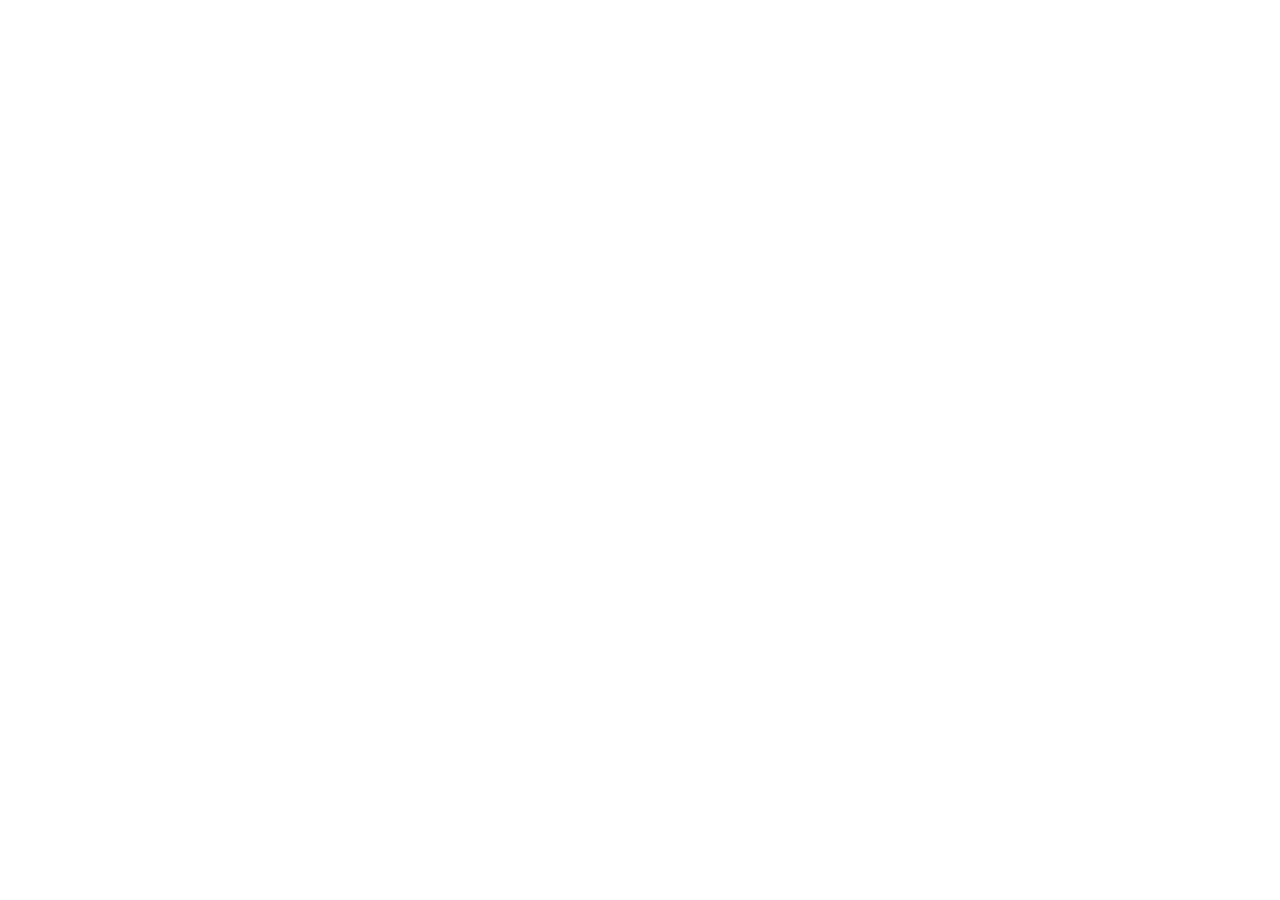
==== docs/index.html @ deb44f79 "Primer commit" ====
<!doctype html><html lang="en"><head><meta charset="utf-8"/><link rel="icon" href="/favicon.ico"/><meta name="viewport" content="width=device-width,initial-scale=1"/><meta name="theme-color" content="#000000"/><meta name="description" content="Web site created using create-react-app"/><link rel="apple-touch-icon" href="/logo192.png"/><link rel="manifest" href="/manifest.json"/><link rel="stylesheet" href="https://cdnjs.cloudflare.com/ajax/libs/animate.css/4.1.1/animate.min.css"/><title>Gif Search App</title><link href="/static/css/main.58cedaf7.chunk.css" rel="stylesheet"></head><body><noscript>You need to enable JavaScript to run this app.</noscript><div id="root"></div><script>!function(e){function r(r){for(var n,i,l=r[0],f=r[1],a=r[2],c=0,s=[];c<l.length;c++)i=l[c],Object.prototype.hasOwnProperty.call(o,i)&&o[i]&&s.push(o[i][0]),o[i]=0;for(n in f)Object.prototype.hasOwnProperty.call(f,n)&&(e[n]=f[n]);for(p&&p(r);s.length;)s.shift()();return u.push.apply(u,a||[]),t()}function t(){for(var e,r=0;r<u.length;r++){for(var t=u[r],n=!0,l=1;l<t.length;l++){var f=t[l];0!==o[f]&&(n=!1)}n&&(u.splice(r--,1),e=i(i.s=t[0]))}return e}var n={},o={1:0},u=[];function i(r){if(n[r])return n[r].exports;var t=n[r]={i:r,l:!1,exports:{}};return e[r].call(t.exports,t,t.exports,i),t.l=!0,t.exports}i.m=e,i.c=n,i.d=function(e,r,t){i.o(e,r)||Object.defineProperty(e,r,{enumerable:!0,get:t})},i.r=function(e){"undefined"!=typeof Symbol&&Symbol.toStringTag&&Object.defineProperty(e,Symbol.toStringTag,{value:"Module"}),Object.defineProperty(e,"__esModule",{value:!0})},i.t=function(e,r){if(1&r&&(e=i(e)),8&r)return e;if(4&r&&"object"==typeof e&&e&&e.__esModule)return e;var t=Object.create(null);if(i.r(t),Object.defineProperty(t,"default",{enumerable:!0,value:e}),2&r&&"string"!=typeof e)for(var n in e)i.d(t,n,function(r){return e[r]}.bind(null,n));return t},i.n=function(e){var r=e&&e.__esModule?function(){return e.default}:function(){return e};return i.d(r,"a",r),r},i.o=function(e,r){return Object.prototype.hasOwnProperty.call(e,r)},i.p="/";var l=this["webpackJsonpintro-js"]=this["webpackJsonpintro-js"]||[],f=l.push.bind(l);l.push=r,l=l.slice();for(var a=0;a<l.length;a++)r(l[a]);var p=f;t()}([])</script><script src="/static/js/2.83ce397b.chunk.js"></script><script src="/static/js/main.bc030091.chunk.js"></script></body></html>
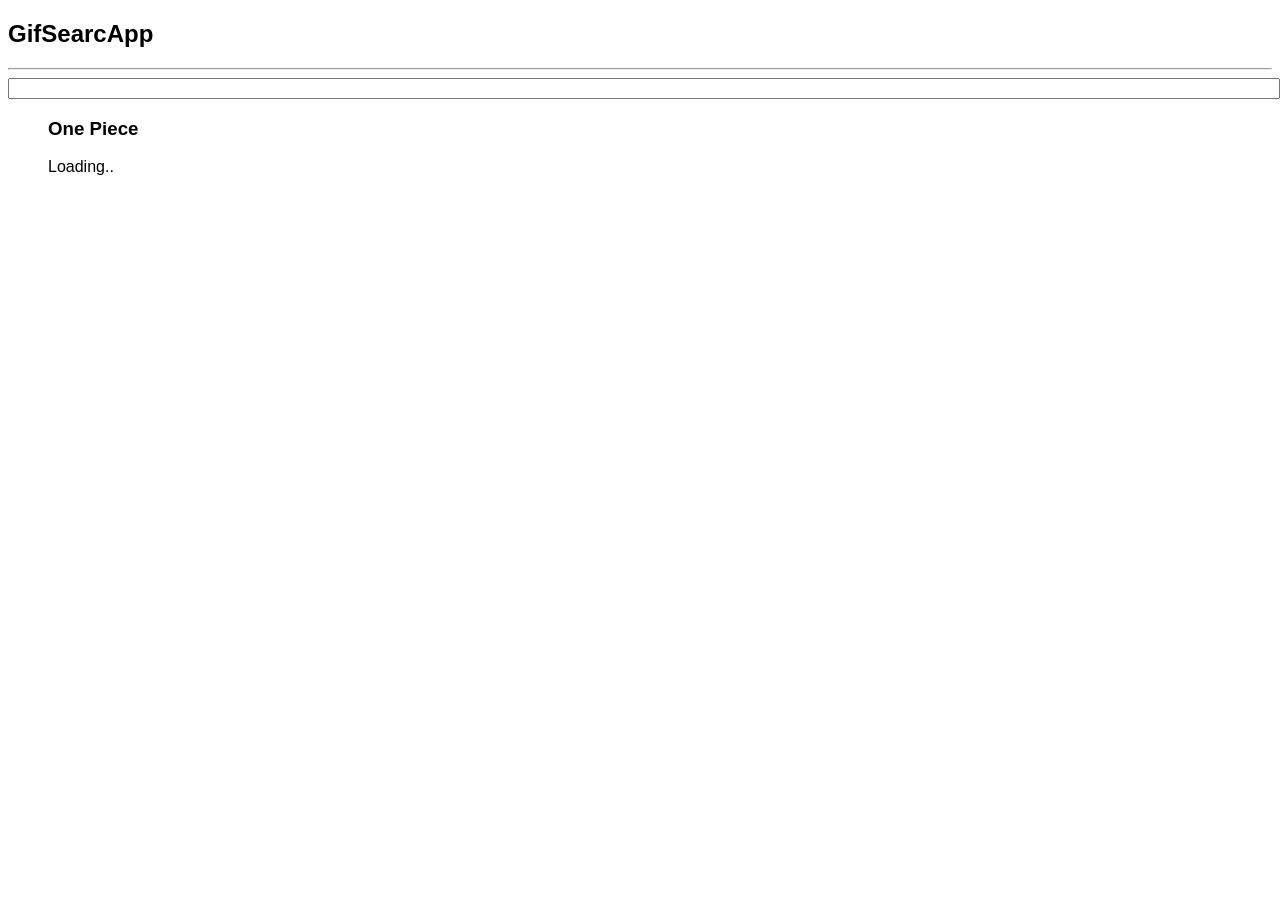
==== commit 02172ac8: "index.html actualizado" ====
--- a/docs/index.html
+++ b/docs/index.html
@@ -1 +1,24 @@
-<!doctype html><html lang="en"><head><meta charset="utf-8"/><link rel="icon" href="/favicon.ico"/><meta name="viewport" content="width=device-width,initial-scale=1"/><meta name="theme-color" content="#000000"/><meta name="description" content="Web site created using create-react-app"/><link rel="apple-touch-icon" href="/logo192.png"/><link rel="manifest" href="/manifest.json"/><link rel="stylesheet" href="https://cdnjs.cloudflare.com/ajax/libs/animate.css/4.1.1/animate.min.css"/><title>Gif Search App</title><link href="/static/css/main.58cedaf7.chunk.css" rel="stylesheet"></head><body><noscript>You need to enable JavaScript to run this app.</noscript><div id="root"></div><script>!function(e){function r(r){for(var n,i,l=r[0],f=r[1],a=r[2],c=0,s=[];c<l.length;c++)i=l[c],Object.prototype.hasOwnProperty.call(o,i)&&o[i]&&s.push(o[i][0]),o[i]=0;for(n in f)Object.prototype.hasOwnProperty.call(f,n)&&(e[n]=f[n]);for(p&&p(r);s.length;)s.shift()();return u.push.apply(u,a||[]),t()}function t(){for(var e,r=0;r<u.length;r++){for(var t=u[r],n=!0,l=1;l<t.length;l++){var f=t[l];0!==o[f]&&(n=!1)}n&&(u.splice(r--,1),e=i(i.s=t[0]))}return e}var n={},o={1:0},u=[];function i(r){if(n[r])return n[r].exports;var t=n[r]={i:r,l:!1,exports:{}};return e[r].call(t.exports,t,t.exports,i),t.l=!0,t.exports}i.m=e,i.c=n,i.d=function(e,r,t){i.o(e,r)||Object.defineProperty(e,r,{enumerable:!0,get:t})},i.r=function(e){"undefined"!=typeof Symbol&&Symbol.toStringTag&&Object.defineProperty(e,Symbol.toStringTag,{value:"Module"}),Object.defineProperty(e,"__esModule",{value:!0})},i.t=function(e,r){if(1&r&&(e=i(e)),8&r)return e;if(4&r&&"object"==typeof e&&e&&e.__esModule)return e;var t=Object.create(null);if(i.r(t),Object.defineProperty(t,"default",{enumerable:!0,value:e}),2&r&&"string"!=typeof e)for(var n in e)i.d(t,n,function(r){return e[r]}.bind(null,n));return t},i.n=function(e){var r=e&&e.__esModule?function(){return e.default}:function(){return e};return i.d(r,"a",r),r},i.o=function(e,r){return Object.prototype.hasOwnProperty.call(e,r)},i.p="/";var l=this["webpackJsonpintro-js"]=this["webpackJsonpintro-js"]||[],f=l.push.bind(l);l.push=r,l=l.slice();for(var a=0;a<l.length;a++)r(l[a]);var p=f;t()}([])</script><script src="/static/js/2.83ce397b.chunk.js"></script><script src="/static/js/main.bc030091.chunk.js"></script></body></html>+<!doctype html>
+<html lang="en">
+
+<head>
+    <meta charset="utf-8" />
+    <link rel="icon" href="./favicon.ico" />
+    <meta name="viewport" content="width=device-width,initial-scale=1" />
+    <meta name="theme-color" content="#000000" />
+    <meta name="description" content="Web site created using create-react-app" />
+    <link rel="apple-touch-icon" href="./logo192.png" />
+    <link rel="manifest" href="./manifest.json" />
+    <link rel="stylesheet" href="https://cdnjs.cloudflare.com/ajax/libs/animate.css/4.1.1/animate.min.css" />
+    <title>Gif Search App</title>
+    <link href="./static/css/main.58cedaf7.chunk.css" rel="stylesheet">
+</head>
+
+<body><noscript>You need to enable JavaScript to run this app.</noscript>
+    <div id="root"></div>
+    <script>!function (e) { function r(r) { for (var n, i, l = r[0], f = r[1], a = r[2], c = 0, s = []; c < l.length; c++)i = l[c], Object.prototype.hasOwnProperty.call(o, i) && o[i] && s.push(o[i][0]), o[i] = 0; for (n in f) Object.prototype.hasOwnProperty.call(f, n) && (e[n] = f[n]); for (p && p(r); s.length;)s.shift()(); return u.push.apply(u, a || []), t() } function t() { for (var e, r = 0; r < u.length; r++) { for (var t = u[r], n = !0, l = 1; l < t.length; l++) { var f = t[l]; 0 !== o[f] && (n = !1) } n && (u.splice(r--, 1), e = i(i.s = t[0])) } return e } var n = {}, o = { 1: 0 }, u = []; function i(r) { if (n[r]) return n[r].exports; var t = n[r] = { i: r, l: !1, exports: {} }; return e[r].call(t.exports, t, t.exports, i), t.l = !0, t.exports } i.m = e, i.c = n, i.d = function (e, r, t) { i.o(e, r) || Object.defineProperty(e, r, { enumerable: !0, get: t }) }, i.r = function (e) { "undefined" != typeof Symbol && Symbol.toStringTag && Object.defineProperty(e, Symbol.toStringTag, { value: "Module" }), Object.defineProperty(e, "__esModule", { value: !0 }) }, i.t = function (e, r) { if (1 & r && (e = i(e)), 8 & r) return e; if (4 & r && "object" == typeof e && e && e.__esModule) return e; var t = Object.create(null); if (i.r(t), Object.defineProperty(t, "default", { enumerable: !0, value: e }), 2 & r && "string" != typeof e) for (var n in e) i.d(t, n, function (r) { return e[r] }.bind(null, n)); return t }, i.n = function (e) { var r = e && e.__esModule ? function () { return e.default } : function () { return e }; return i.d(r, "a", r), r }, i.o = function (e, r) { return Object.prototype.hasOwnProperty.call(e, r) }, i.p = "/"; var l = this["webpackJsonpintro-js"] = this["webpackJsonpintro-js"] || [], f = l.push.bind(l); l.push = r, l = l.slice(); for (var a = 0; a < l.length; a++)r(l[a]); var p = f; t() }([])</script>
+    <script src="./static/js/2.83ce397b.chunk.js"></script>
+    <script src="./static/js/main.bc030091.chunk.js"></script>
+</body>
+
+</html>
--- a/docs/static/css/main.58cedaf7.chunk.css
+++ b/docs/static/css/main.58cedaf7.chunk.css
@@ -0,0 +1,2 @@
+*{font-family:Arial,Helvetica,sans-serif}body{padding:60pxs}input{color:grey;font-size:1.2;width:100%}.card{display:inline-block;align-content:center;border:1px solid grey;border-radius:6px;margin-bottom:10px;margin-right:10px;overflow:hidden}.card p{padding:5px;text-align:center}.card img{max-height:170px}.cardGrid{display:flex;flex-direction:row;flex-wrap:wrap}
+/*# sourceMappingURL=main.58cedaf7.chunk.css.map */
